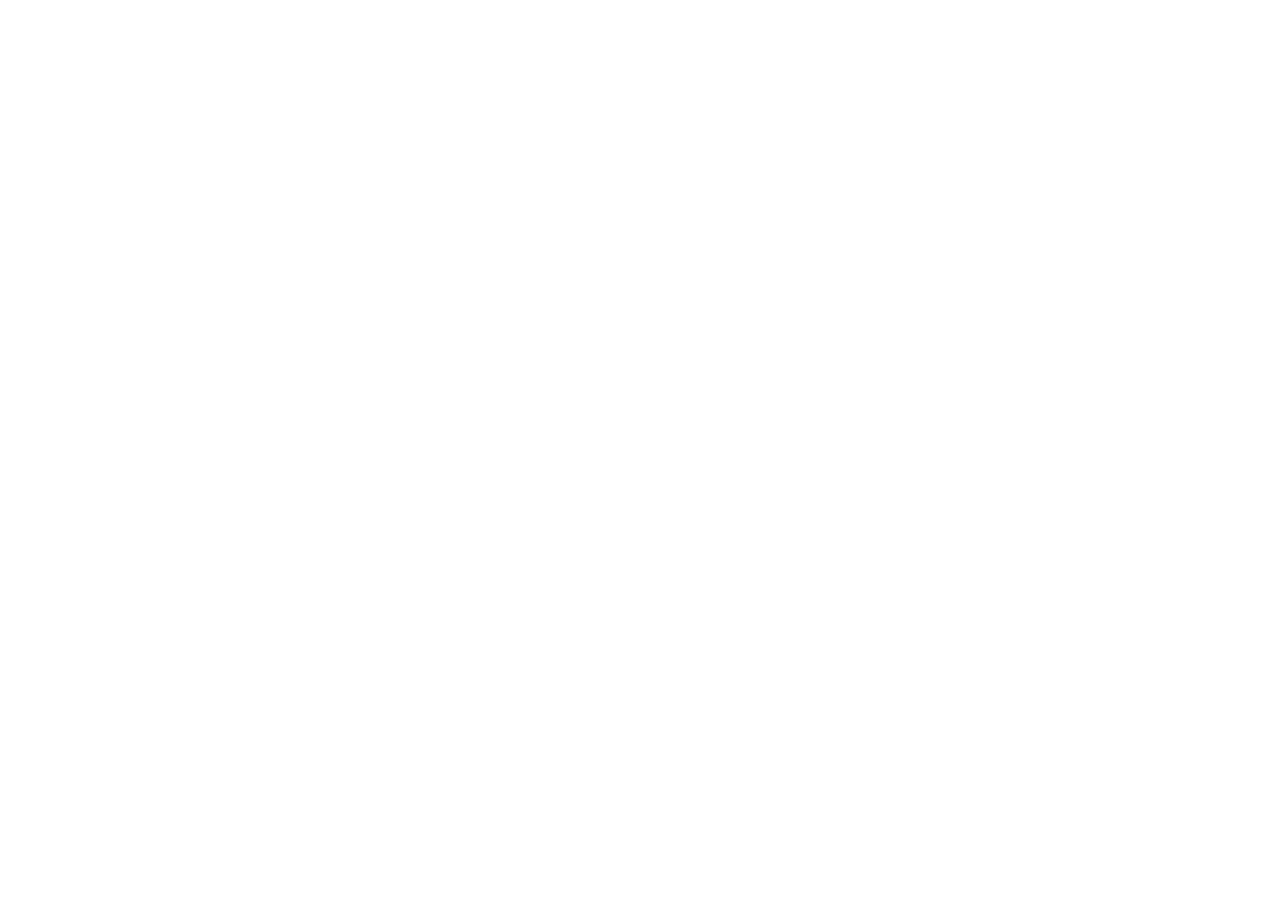
==== MoviesACLabs/Index.html @ d3b781e2 "first one" ====
﻿<!DOCTYPE html>
<html xmlns="http://www.w3.org/1999/xhtml">
<head>
    <title></title>
    <link href="Styles/Screen.css" rel="stylesheet" />
</head>
<body>

    <script src="Scripts/Main.js"></script>
</body>
</html>
---- MoviesACLabs/Styles/Screen.css ----
﻿body {
}
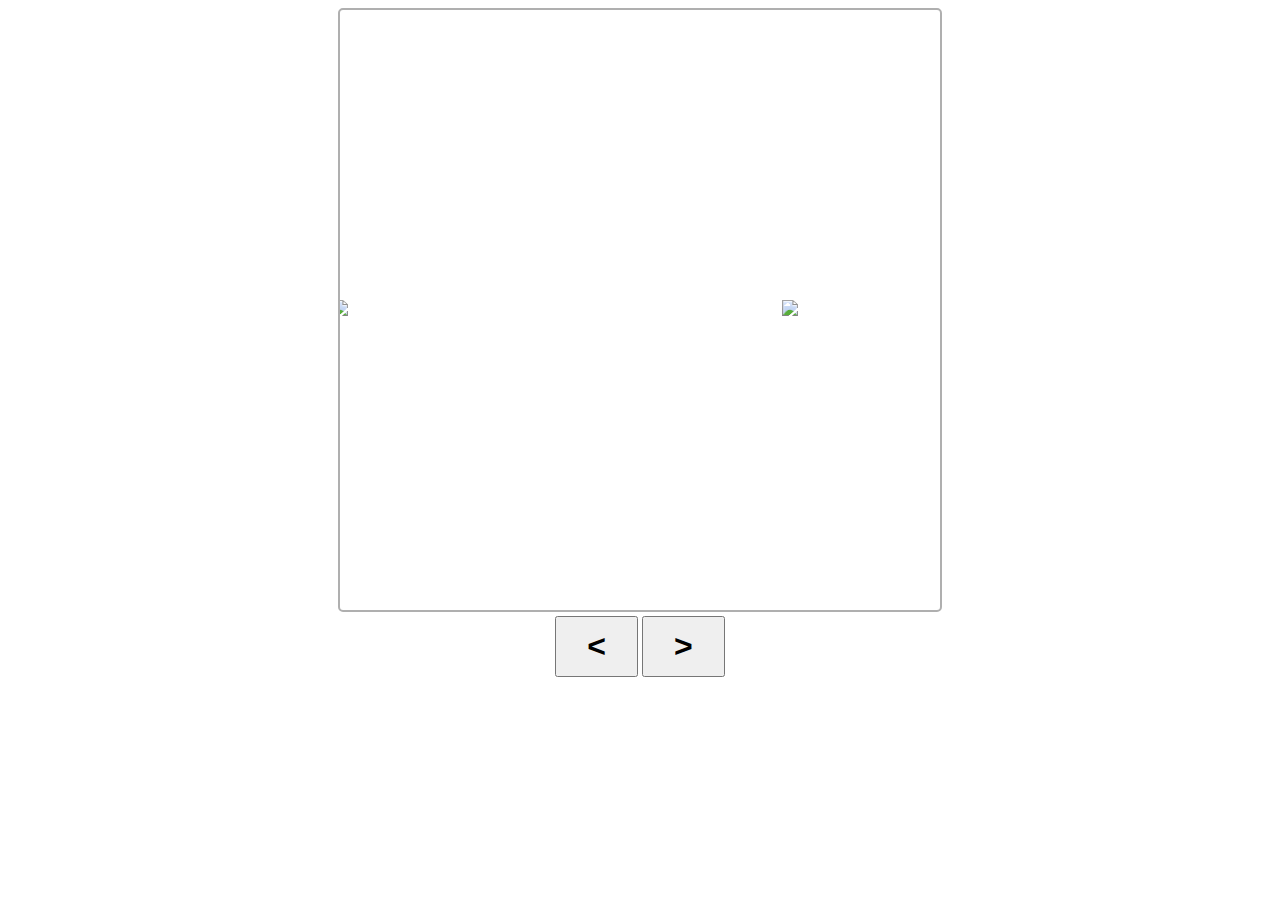
==== commit d96ba4fa: "slider" ====
--- a/MoviesACLabs/Index.html
+++ b/MoviesACLabs/Index.html
@@ -6,6 +6,33 @@
 </head>
 <body>
 
+    <div class="header"></div>
+    <div class="middle">
+        <div class="slider">
+
+            <div class="imageWrapper">
+
+                <div class="subImageWrapper wr1">
+                    <div class="image">
+                        <img id="theImage1" />
+                    </div>
+                </div>
+
+                <div class="subImageWrapper wr2" style="display:none">
+                    <div class="image">
+                        <img id="theImage2" />
+                    </div>
+                </div>
+
+            </div>
+            <div class="actions">
+                <input type="button" value="<" id="prevBtn" />
+                <input type="button" value=">" id="nextBtn"/>
+            </div>
+        </div>
+    </div>
+    <div class="footer"></div>
+
     <script src="Scripts/Main.js"></script>
 </body>
 </html>
--- a/MoviesACLabs/Styles/Screen.css
+++ b/MoviesACLabs/Styles/Screen.css
@@ -1,2 +1,35 @@
 ﻿body {
+
 }
+.image{
+    width: 600px;
+    height: 600px;
+    display: table-cell;
+    vertical-align: middle;
+}
+.image img{    
+    max-width:600px;
+    max-height:600px;
+}
+
+.slider{
+    margin:0 auto;
+    text-align: center;
+}
+.imageWrapper{
+    display: inline-block;
+    border: 2px solid #afafaf;
+    border-radius:5px;
+    position:relative;
+    width:600px;
+    height:600px;
+    overflow:hidden;
+}
+.imageWrapper .subImageWrapper{
+    position:absolute;
+}
+.actions input{
+    padding:10px 30px;
+    font-size:2em;
+    font-weight:bold;
+}